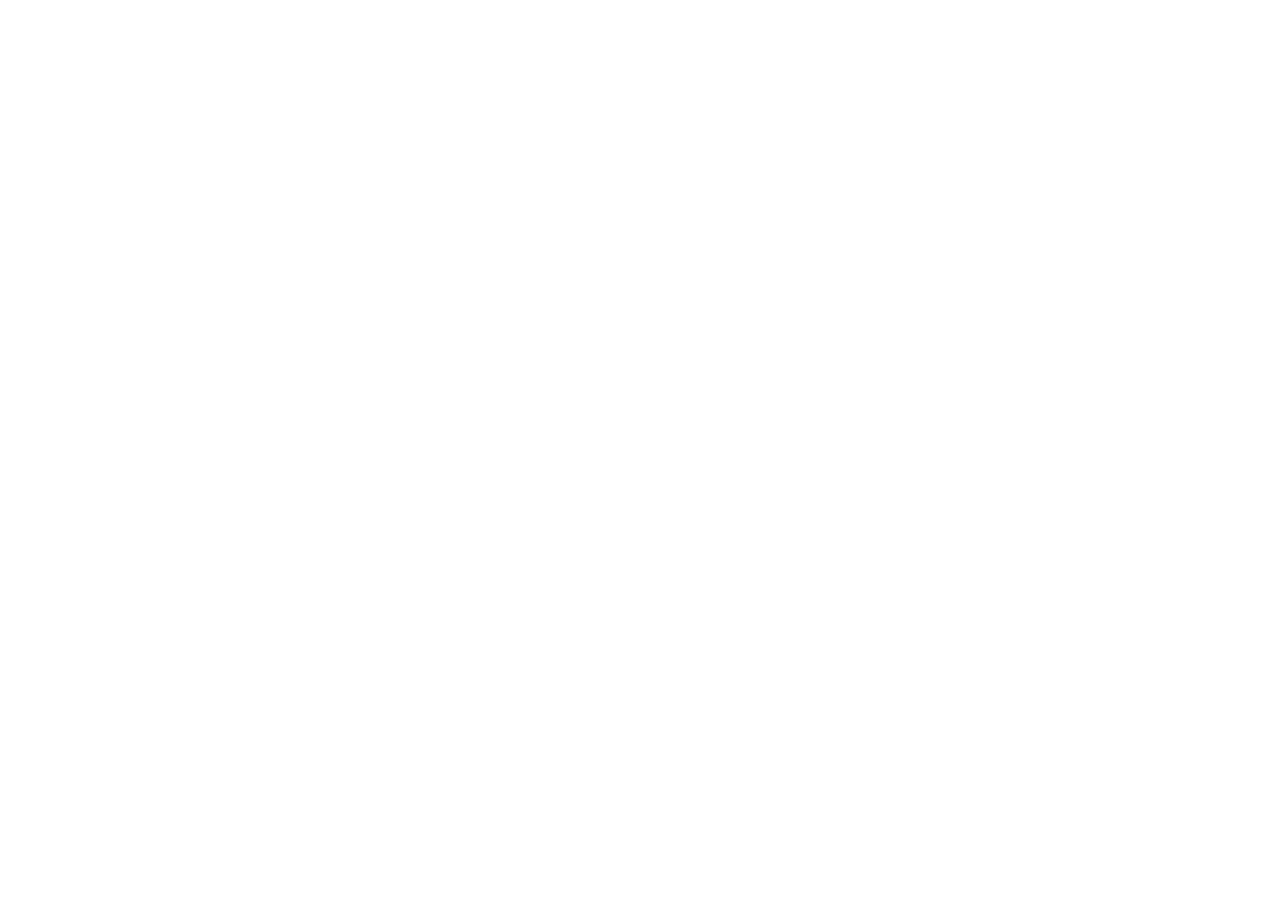
==== index.html @ 961632d2 "proyecto avance 1" ====
<!DOCTYPE html>
<html lang="en">
<head>
    <meta charset="UTF-8">
    <meta name="viewport" content="width=device-width, initial-scale=1.0">
    <title>Biografia Central Cee </title>
</head>
<body>
    
</body>
</html>
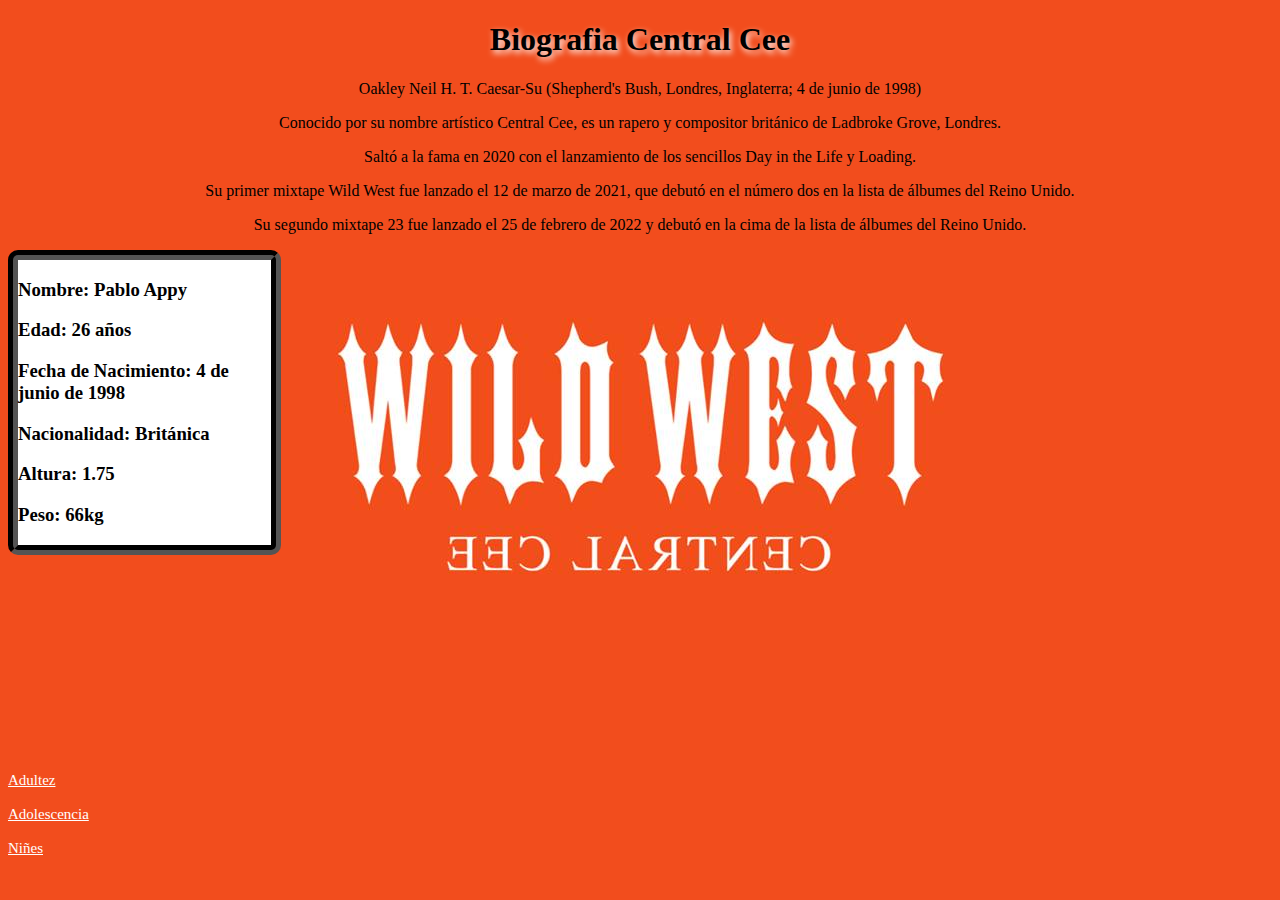
==== commit c3427501: "avance 1" ====
--- a/index.html
+++ b/index.html
@@ -1,11 +1,53 @@
 <!DOCTYPE html>
 <html lang="en">
+
 <head>
     <meta charset="UTF-8">
     <meta name="viewport" content="width=device-width, initial-scale=1.0">
-    <title>Biografia Central Cee </title>
+    <title>Biografia de Central Cee </title>
+    <link rel="stylesheet" href="estilos/styles.css">
 </head>
+
 <body>
-    
+    <center>
+        <h1 id="Titulos">Biografia Central Cee</h1>
+    </center>
+    <center>
+        <div id="texto">
+
+            <p>
+                Oakley Neil H. T. Caesar-Su (Shepherd's Bush, Londres, Inglaterra; 4 de junio de 1998)
+            <p>Conocido por su
+                nombre artístico Central Cee, es un rapero y compositor británico de Ladbroke Grove, Londres.</p>
+            <p>Saltó a la fama en 2020 con el lanzamiento de los sencillos Day in the Life y Loading.</p>
+            <p>Su primer mixtape Wild West fue lanzado el 12 de marzo de 2021, que debutó en el número dos en la lista
+                de
+                álbumes del Reino Unido.</p>
+            <p>Su segundo mixtape 23 fue lanzado el 25 de febrero de 2022 y debutó en la cima de la lista de álbumes del
+                Reino Unido.</p>
+            </p>
+        </div>
+    </center>
+    <div class="info">
+        <p>
+        <h3>
+            <p>Nombre: Pablo Appy</p>
+            <p> Edad: 26 años </p>
+            <p>Fecha de Nacimiento: 4 de junio de 1998</p>
+            <p>Nacionalidad: Británica</p>
+            <p>Altura: 1.75</p>
+            <p> Peso: 66kg</p>
+        </h3>
+        </p>
+    </div>
+    <div class="proce">
+        <p><a href="adultez.html">Adultez</a></p>
+        <p><a href="adolesencia.html">Adolescencia</a></p>
+        <p><a href="niñes.html">Niñes</a></p>
+    </div>
+
+
+
 </body>
+
 </html>--- a/estilos/styles.css
+++ b/estilos/styles.css
@@ -0,0 +1,34 @@
+body{
+    background-image: url(fondo.png);
+  background-position: 50%;
+    
+    background-position-y: -130px;
+}
+
+h1{
+color: black;
+text-shadow: #ffff 2px 3px 6px;
+
+}
+
+.info{
+    text-align: left;
+    color: black;
+    border: 10px groove  black;
+    border-radius: 10px 10px 10px;
+    border-color: black;
+    background-color: white;
+    width: 20%;
+}
+
+a{
+text-align: bottom;
+    color: white;
+    font-size: 15px;
+}
+
+.proce{
+
+    text-align: left;
+    padding-top: 200px;
+}